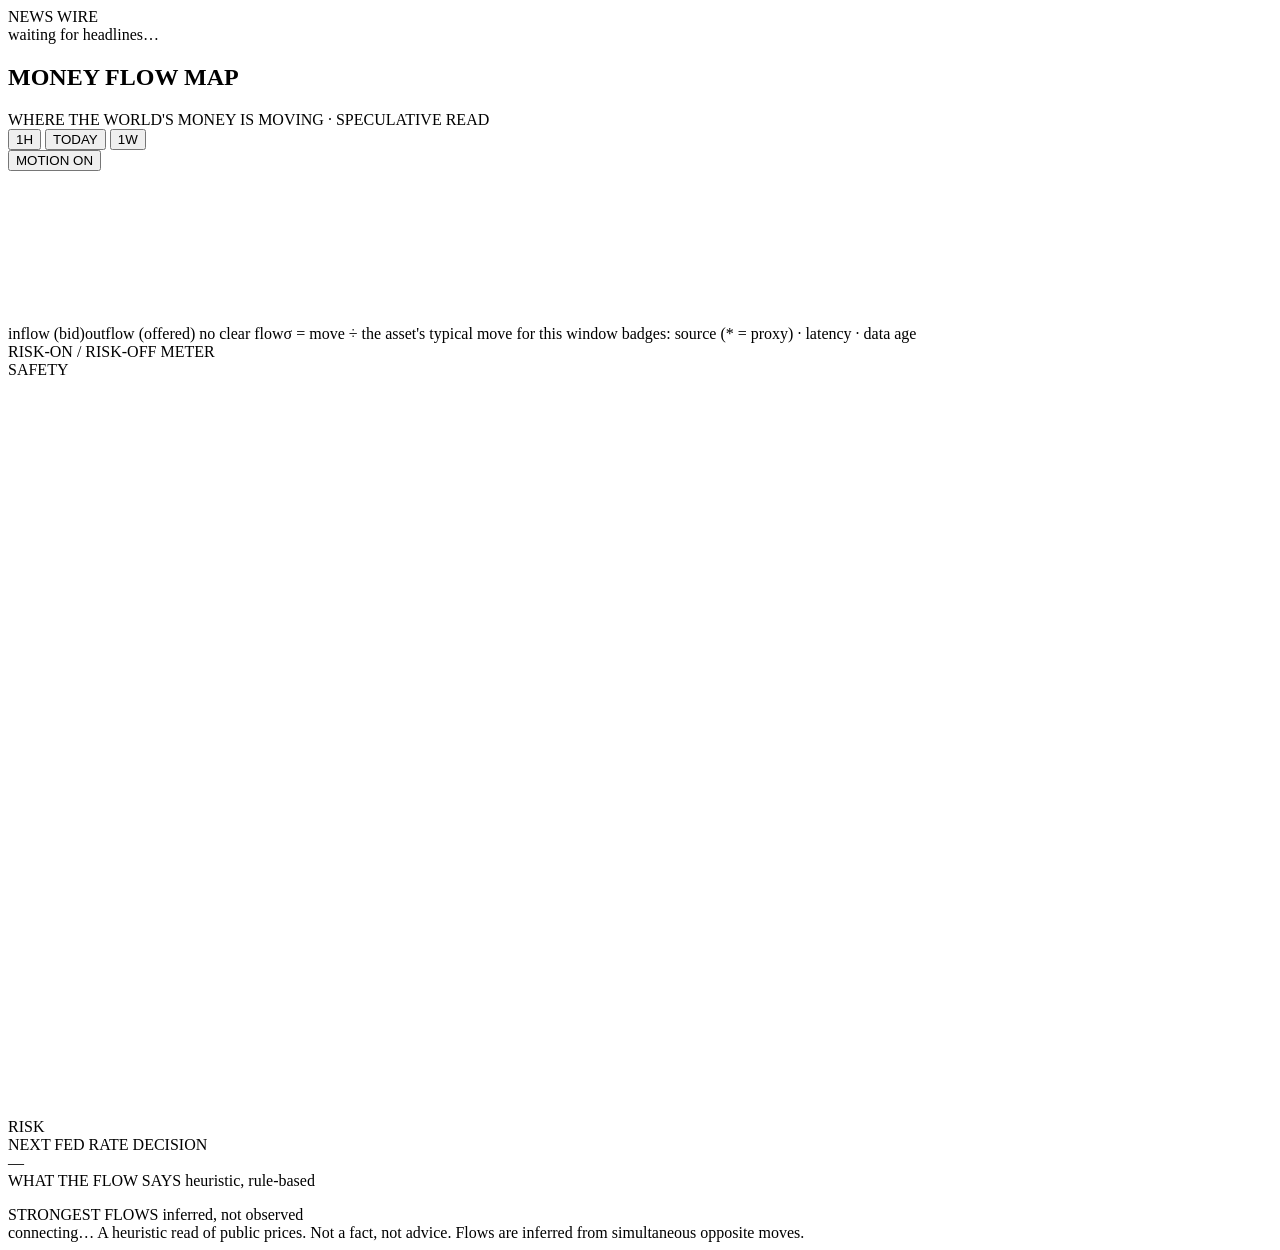
==== moneyflow/static/index.html @ 25475257 "Add real-time money flow service, API and dashboard One asyncio process: Binance spot/futures, Alpac" ====
<!doctype html>
<html lang="en">
<head>
<meta charset="utf-8">
<meta name="viewport" content="width=device-width, initial-scale=1">
<title>Money Flow Map</title>
<link rel="icon" href="data:image/svg+xml,%3Csvg xmlns='http://www.w3.org/2000/svg' viewBox='0 0 32 32'%3E%3Ccircle cx='9' cy='16' r='6' fill='%23ff4d6d'/%3E%3Ccircle cx='23' cy='16' r='6' fill='%2322d38a'/%3E%3Cpath d='M14 16h4' stroke='%23fff' stroke-width='2'/%3E%3C/svg%3E">
<link rel="stylesheet" href="/static/style.css">
</head>
<body>
<header class="wire" id="wire">
  <div class="wire-label">NEWS WIRE</div>
  <div class="wire-track" id="wireTrack"><div class="wire-inner" id="wireInner"><span class="muted">waiting for headlines…</span></div></div>
</header>

<main class="layout">
  <section class="mapcol">
    <div class="titlebar">
      <div>
        <h1>MONEY FLOW MAP</h1>
        <div class="subtitle">WHERE THE WORLD'S MONEY IS MOVING · SPECULATIVE READ</div>
      </div>
      <div class="controls">
        <div class="tfs" role="tablist" aria-label="Timeframe">
          <button data-tf="1h" role="tab">1H</button>
          <button data-tf="today" role="tab">TODAY</button>
          <button data-tf="1w" role="tab">1W</button>
        </div>
        <button id="motionBtn" class="ghost" title="Animate the flows (pauses automatically when this tab is hidden)">MOTION ON</button>
      </div>
    </div>
    <div class="mapwrap" id="mapwrap">
      <canvas id="map" aria-label="Money flow network"></canvas>
      <div id="tip" class="tip" hidden></div>
      <div class="window-label" id="windowLabel"></div>
      <div class="legend">
        <span><i class="dot in"></i>inflow (bid)</span><span><i class="dot out"></i>outflow (offered)</span>
        <span><i class="dot neu"></i>no clear flow</span><span class="sep">σ = move ÷ the asset's typical move for this window</span>
        <span class="sep">badges: source (* = proxy) · latency · data age</span>
      </div>
    </div>
    <div class="status-strip" id="statusStrip"></div>
  </section>

  <aside class="panel">
    <div class="card">
      <div class="card-h">RISK-ON / RISK-OFF METER</div>
      <div class="gauge-row">
        <div class="gauge-side">SAFETY</div>
        <svg id="gauge" viewBox="0 0 220 128" class="gauge" aria-label="risk meter"></svg>
        <div class="gauge-side right">RISK</div>
      </div>
      <div class="gauge-foot" id="gaugeFoot"></div>
    </div>

    <div class="tiles">
      <div class="tile" id="tileVix"></div>
      <div class="tile" id="tileDxy"></div>
      <div class="tile" id="tile10y"></div>
      <div class="tile" id="tileLev"></div>
    </div>

    <div class="card">
      <div class="card-h">NEXT FED RATE DECISION</div>
      <div class="fed-count" id="fedCount">—</div>
      <div class="fed-when" id="fedWhen"></div>
      <div class="fed-events" id="fedEvents"></div>
    </div>

    <div class="card">
      <div class="card-h">WHAT THE FLOW SAYS <span class="hint">heuristic, rule-based</span></div>
      <ul class="bullets" id="bullets"></ul>
    </div>

    <div class="card">
      <div class="card-h">STRONGEST FLOWS <span class="hint">inferred, not observed</span></div>
      <div id="flows" class="flows"></div>
    </div>
  </aside>
</main>

<footer class="foot" id="foot">
  <span id="footClock"></span>
  <span id="footConn" class="conn">connecting…</span>
  <span class="muted">A heuristic read of public prices. Not a fact, not advice. Flows are inferred from simultaneous opposite moves.</span>
</footer>
<script src="/static/app.js"></script>
</body>
</html>
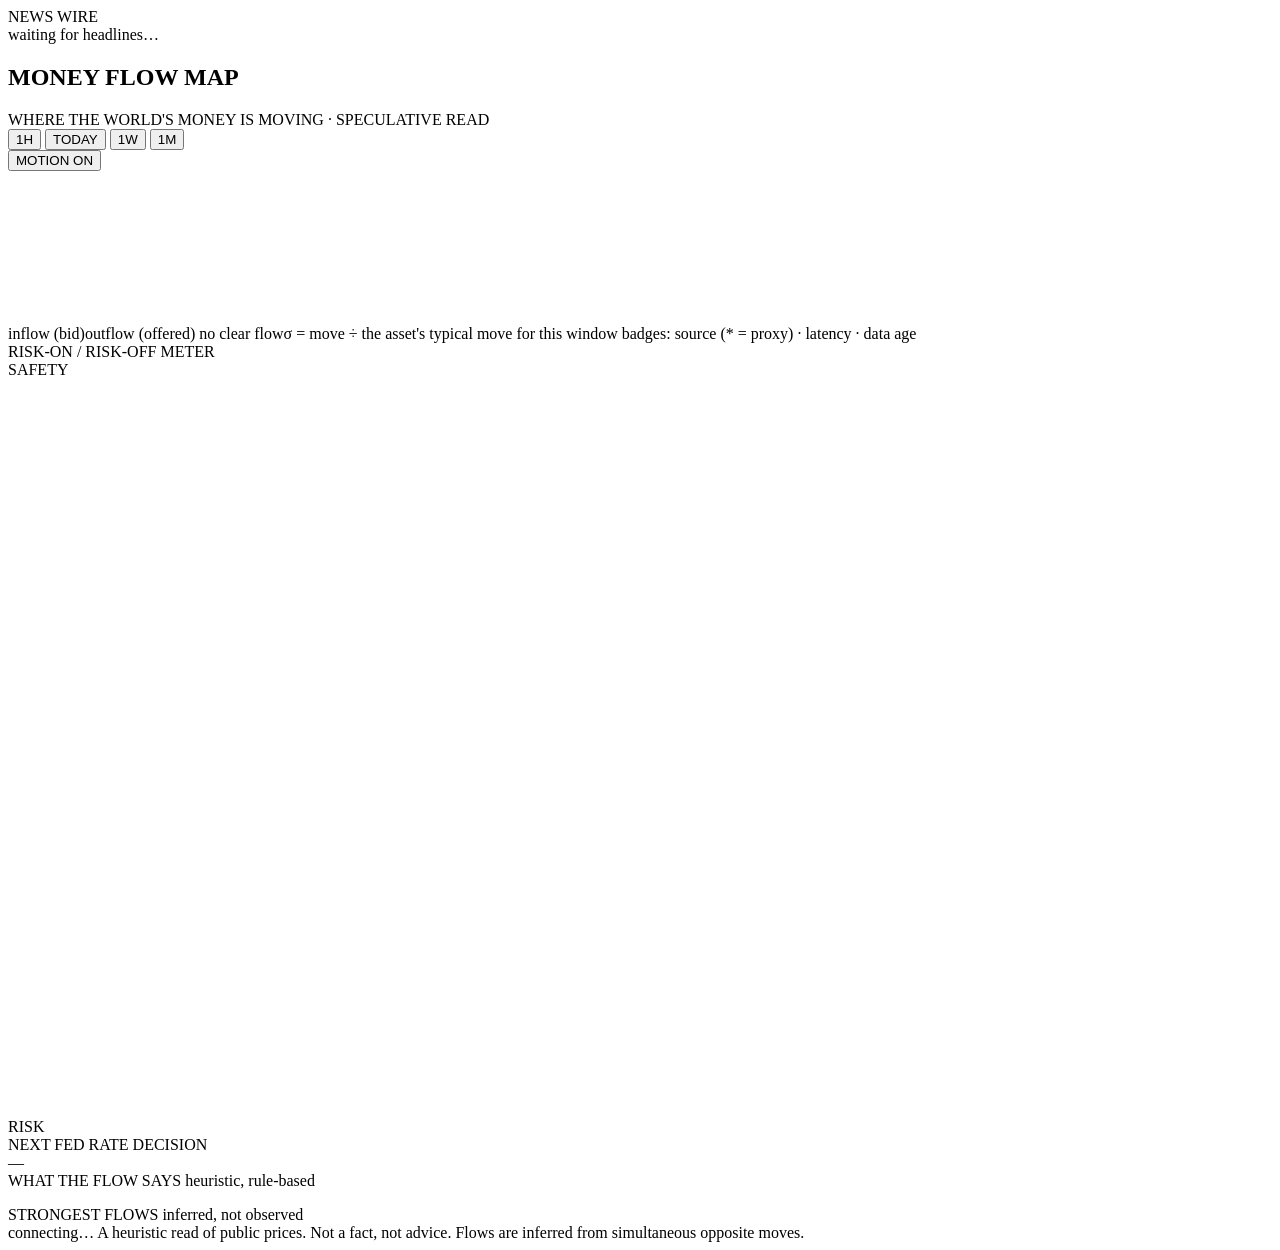
==== commit cd9e6839: "A monthly view; a logoff's save, a faster final save, refused keys, the dollar over a weekend, a qui" ====
--- a/moneyflow/static/index.html
+++ b/moneyflow/static/index.html
@@ -25,6 +25,7 @@
           <button data-tf="1h" role="tab">1H</button>
           <button data-tf="today" role="tab">TODAY</button>
           <button data-tf="1w" role="tab">1W</button>
+          <button data-tf="1m" role="tab" title="The last 30 days">1M</button>
         </div>
         <button id="motionBtn" class="ghost" title="Animate the flows (pauses automatically when this tab is hidden)">MOTION ON</button>
       </div>
@@ -82,6 +83,7 @@
 <footer class="foot" id="foot">
   <span id="footClock"></span>
   <span id="footConn" class="conn">connecting…</span>
+  <span id="footIdle" class="muted"></span>
   <span class="muted">A heuristic read of public prices. Not a fact, not advice. Flows are inferred from simultaneous opposite moves.</span>
 </footer>
 <script src="/static/app.js"></script>
